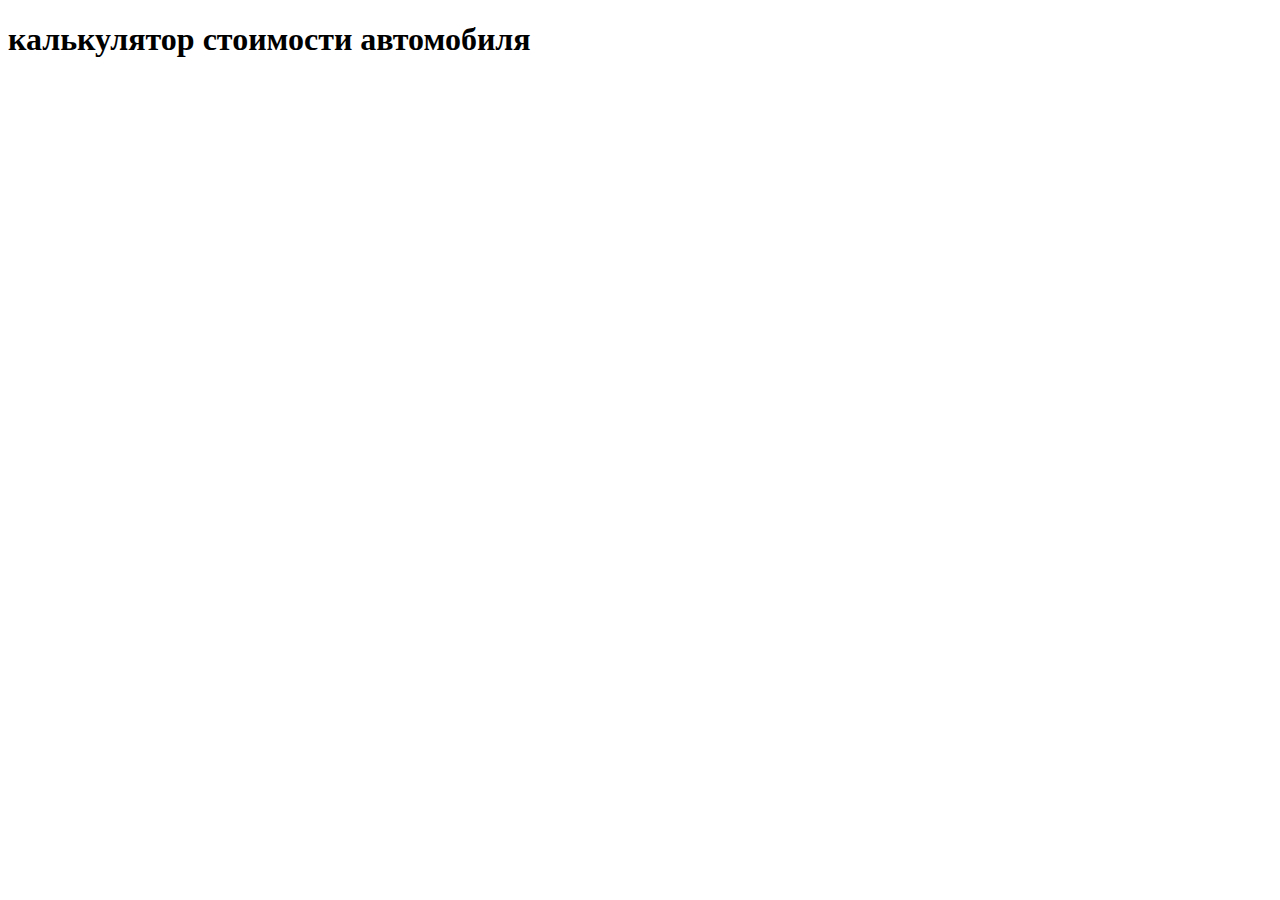
==== index.html @ c1c353a7 "test" ====
<!DOCTYPE html>
<html lang="en">
<head>
    <meta charset="UTF-8">
    <meta http-equiv="X-UA-Compatible" content="IE=edge">
    <meta name="viewport" content="width=device-width, initial-scale=1.0">
    <title>Calculate the cost</title>
    <link rel="stylesheet" href="./index.css">
</head>
<body>
    <h1>калькулятор стоимости автомобиля</h1>
</body>
<script src="./index.js"></script>
</html>
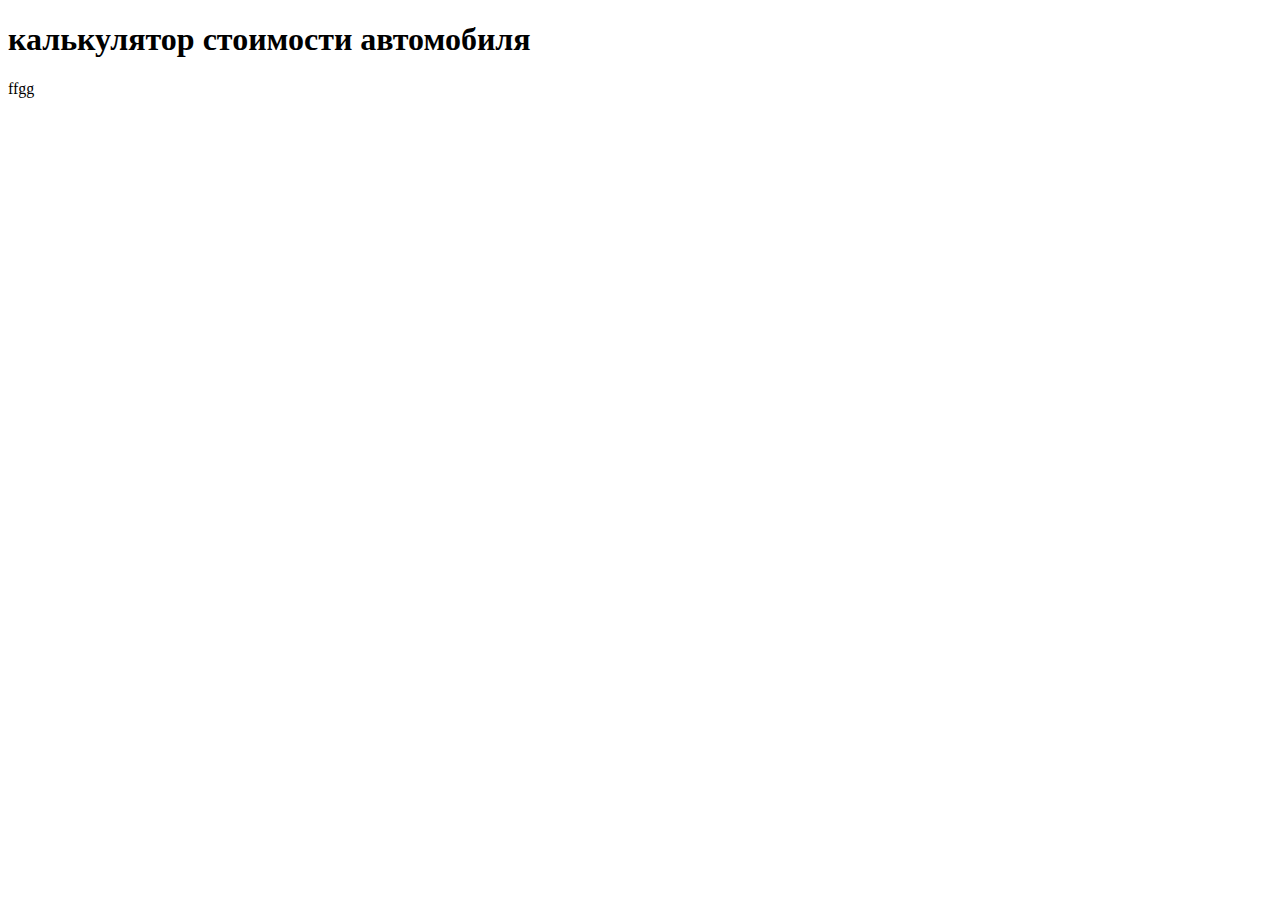
==== commit 5ad7f497: "r" ====
--- a/index.html
+++ b/index.html
@@ -11,4 +11,4 @@
     <h1>калькулятор стоимости автомобиля</h1>
 </body>
 <script src="./index.js"></script>
-</html>+</html>ffgg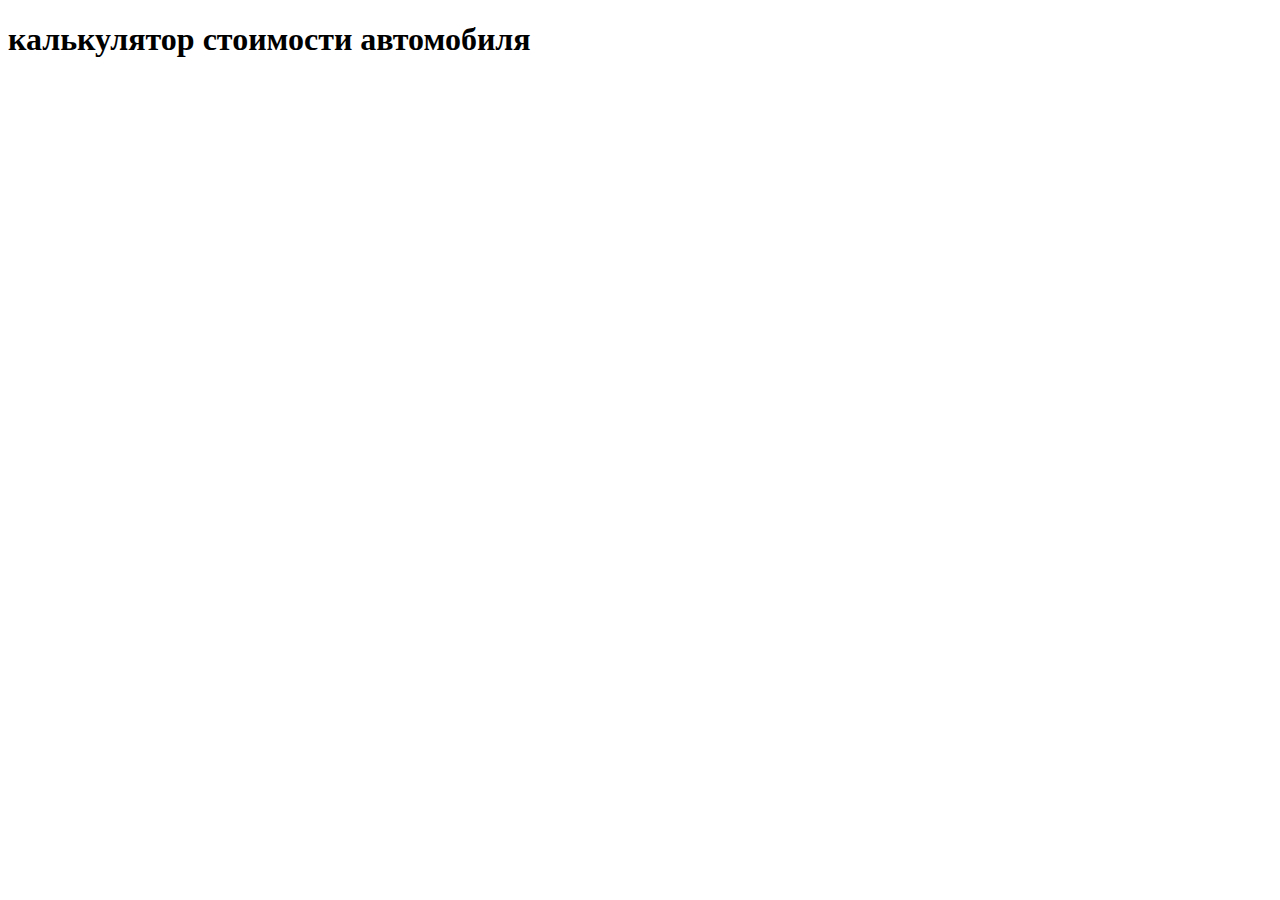
==== commit 5efa7c1e: "test" ====
--- a/index.html
+++ b/index.html
@@ -11,4 +11,4 @@
     <h1>калькулятор стоимости автомобиля</h1>
 </body>
 <script src="./index.js"></script>
-</html>ffgg+</html>